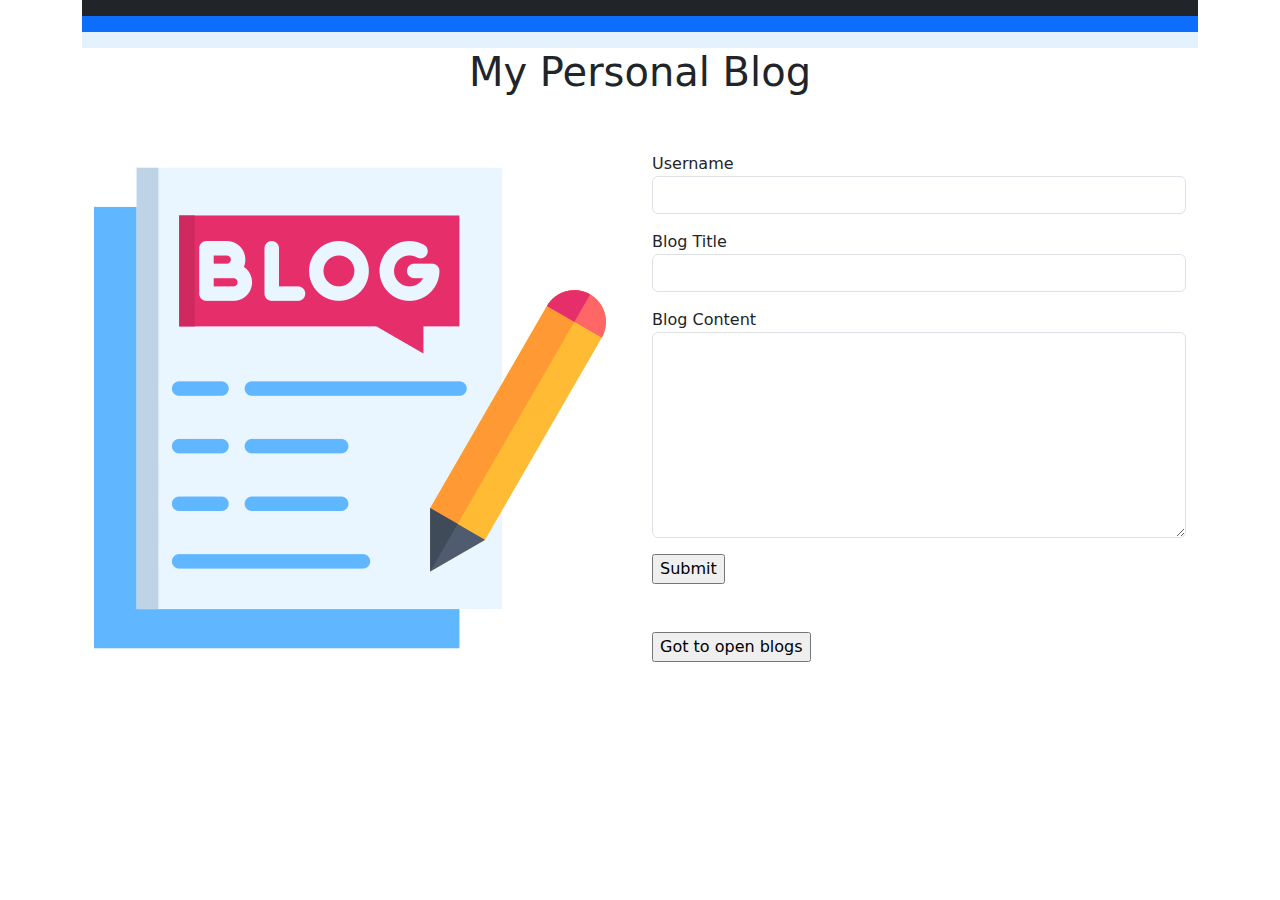
==== index.html @ b5e1f2ed "added preliminary code for submit button logging to local storage and redirecting to blog.HTML" ====
<!DOCTYPE html>
<html lang="en">
<head>
    <meta charset="UTF-8">
    <meta name="viewport" content="width=device-width, initial-scale=1.0">
    <link rel="stylesheet" href="https://cdn.jsdelivr.net/npm/bootstrap@5.1.3/dist/css/bootstrap.min.css">
    <link rel="stylesheet" href="./assets/css/styles.css">
    <title>My Personal Blog</title>
</head>

<div class="container">
  
    <body class="body">
        <nav class="navbar navbar-dark bg-dark"></nav>
        <nav class="navbar navbar-dark bg-primary"></nav>
        <nav class="navbar navbar-light" style="background-color: #e3f2fd;"></nav>

        <header>
            <h1 class="row justify-content-center">My Personal Blog</h1>
        </header>
        <br></br>
        <form>
        <div class="container">
            <div class="row">
              <div class="col">
                <img src="./assets/images/9623631.png"></img>
              </div>
              <div class="col">
                <div class="mb-3">
                    <label for="exampleFormControlInput1" class="form-labelUN">Username</label>
                    <input type="username" class="form-control" id="exampleFormControlInput1">
                  </div>
                  <div class="mb-3">
                    <label for="exampleFormControlInput1" class="form-labelBT">Blog Title</label>
                    <input type="Blog Title" class="form-control" id="exampleFormControlInput2">
                  </div>
                  <div class="mb-3">
                    <label for="exampleFormControlTextarea1" class="form-labelBC">Blog Content</label>
                    <textarea class="form-control" id="blog-content" rows="8"></textarea>
                  </div>
        </form>
                  <form action="blog.html">
                    <input type="submit" value="Submit">
                  </form>    
                  <br></br>
                  <form action="blog.html">
                    <input type="submit" value="Got to open blogs">
                  </form>    
              </div>
            </div>
          </div>

        <script src="form.js"></script>

    </body>

</div>
</html>
---- assets/css/styles.css ----
/* .header h1 {
    justify-content: center;
} */
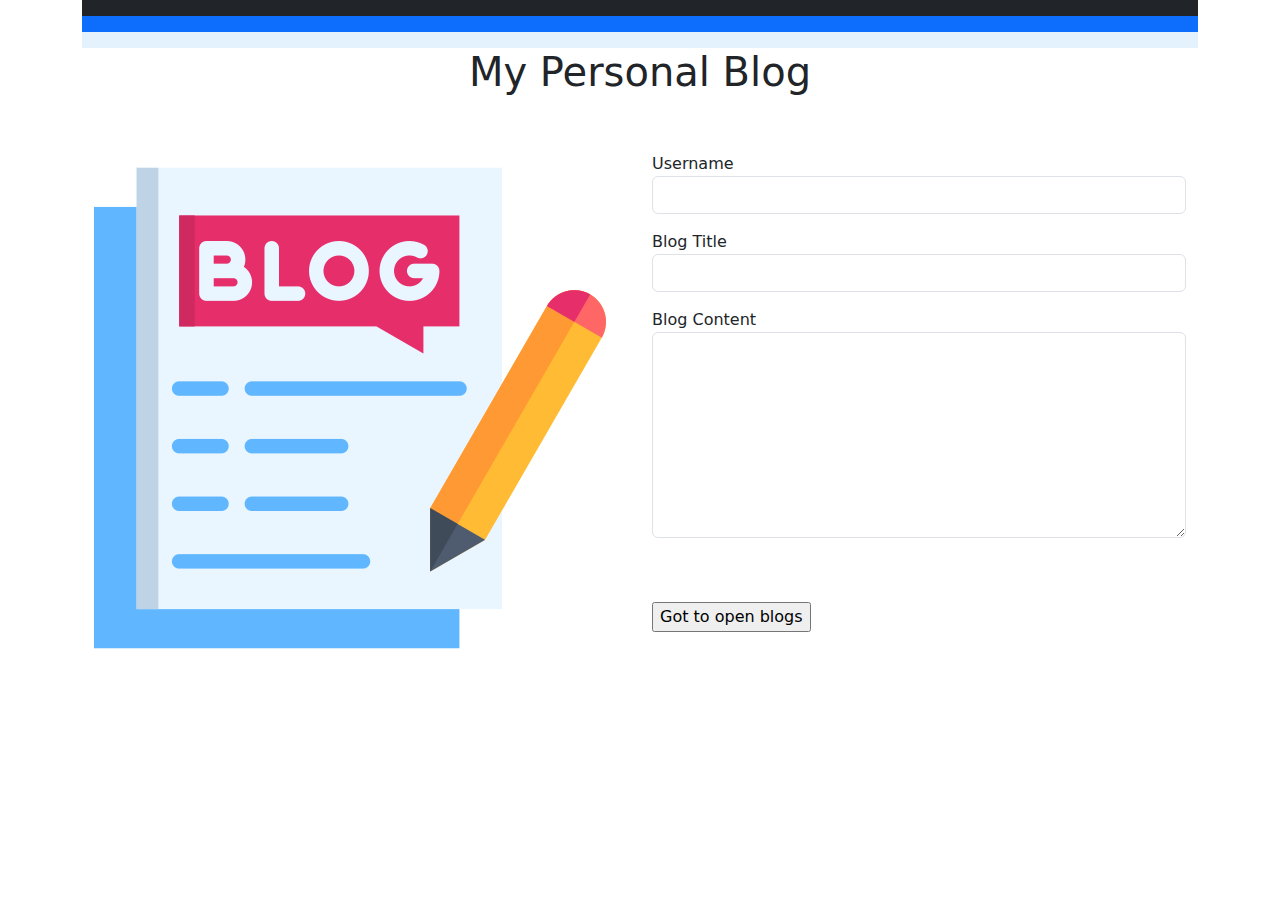
==== commit d4cf0c73: "commented out the submit button redirecting to blog.HTML to ensure that local storage logging worked" ====
--- a/index.html
+++ b/index.html
@@ -39,9 +39,9 @@
                     <textarea class="form-control" id="blog-content" rows="8"></textarea>
                   </div>
         </form>
-                  <form action="blog.html">
+                  <!-- <form action="blog.html">
                     <input type="submit" value="Submit">
-                  </form>    
+                  </form>     -->
                   <br></br>
                   <form action="blog.html">
                     <input type="submit" value="Got to open blogs">
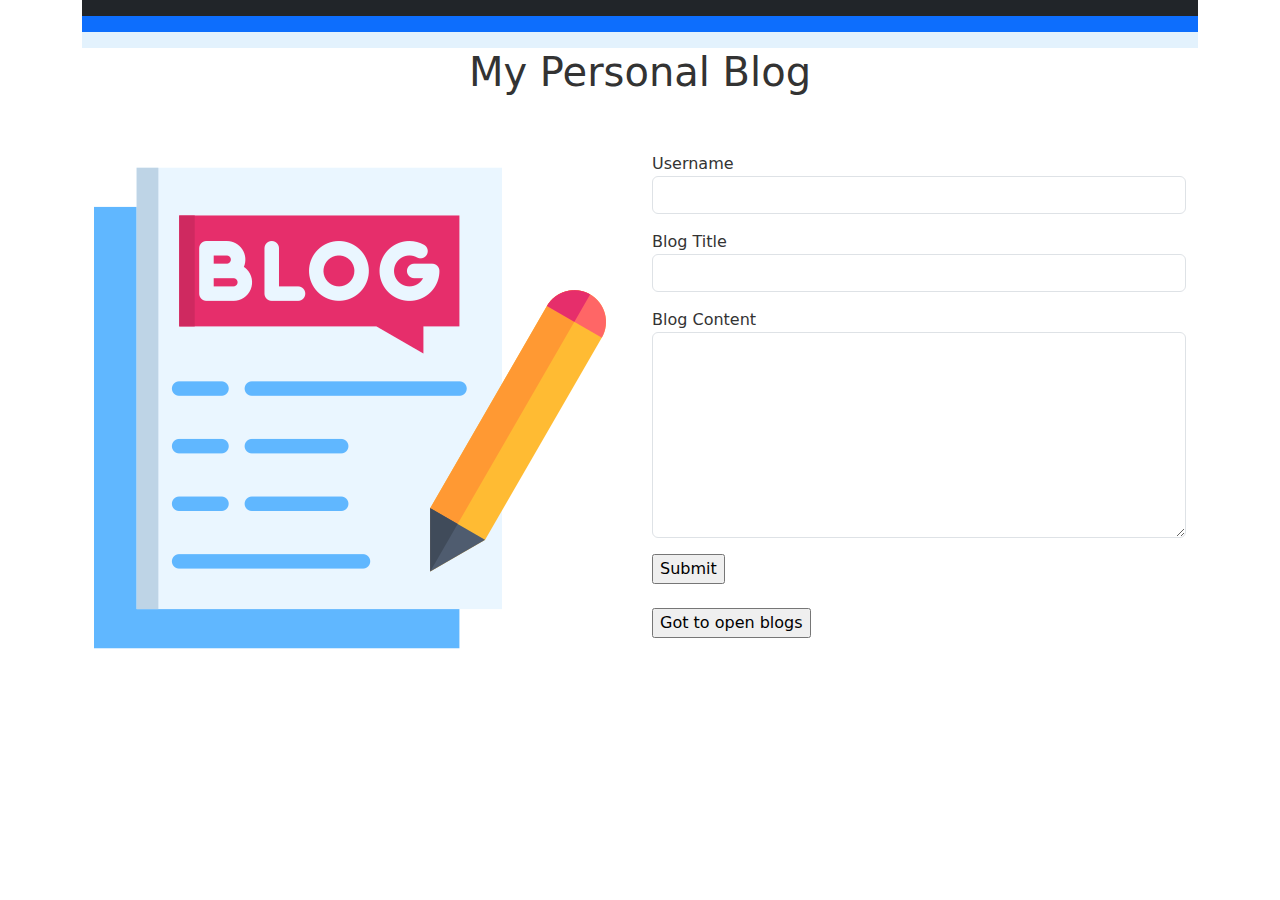
==== commit 8b9a8381: "laid the groundwork for the dark/light mode button" ====
--- a/index.html
+++ b/index.html
@@ -39,9 +39,9 @@
                     <textarea class="form-control" id="blog-content" rows="8"></textarea>
                   </div>
         </form>
-                  <!-- <form action="blog.html">
+                  <!-- <form action="blog.html"> -->
                     <input type="submit" value="Submit">
-                  </form>     -->
+                  </form>    
                   <br></br>
                   <form action="blog.html">
                     <input type="submit" value="Got to open blogs">
@@ -50,7 +50,7 @@
             </div>
           </div>
 
-        <script src="form.js"></script>
+        <script src="./assets/js/form.js"></script>
 
     </body>
 
--- a/assets/css/styles.css
+++ b/assets/css/styles.css
@@ -1,4 +1,14 @@
 
 /* .header h1 {
     justify-content: center;
-} */+} */
+
+body {
+    background-color: #ffffff;
+    color: #333333;
+}
+
+.dark-mode {
+    background-color: #333333;
+    color: #ffffff;
+}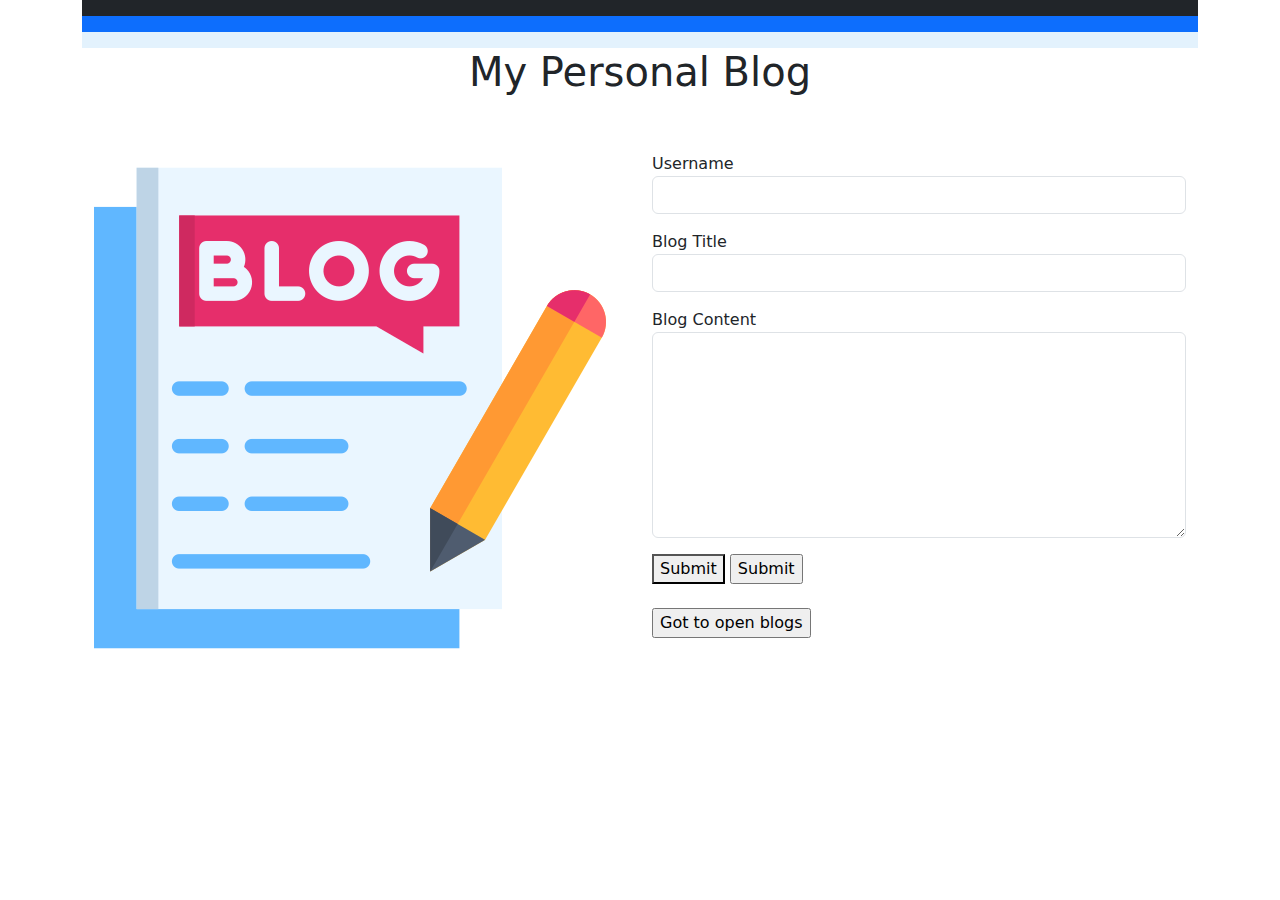
==== commit 6c0b5321: "added an alert that requires the user to enter data into all sections of the form when submitting" ====
--- a/index.html
+++ b/index.html
@@ -38,6 +38,7 @@
                     <label for="exampleFormControlTextarea1" class="form-labelBC">Blog Content</label>
                     <textarea class="form-control" id="blog-content" rows="8"></textarea>
                   </div>
+                  <button type="submit" onclick="validateForm()">Submit</button>
         </form>
                   <!-- <form action="blog.html"> -->
                     <input type="submit" value="Submit">
--- a/assets/css/styles.css
+++ b/assets/css/styles.css
@@ -3,12 +3,3 @@
     justify-content: center;
 } */
 
-body {
-    background-color: #ffffff;
-    color: #333333;
-}
-
-.dark-mode {
-    background-color: #333333;
-    color: #ffffff;
-}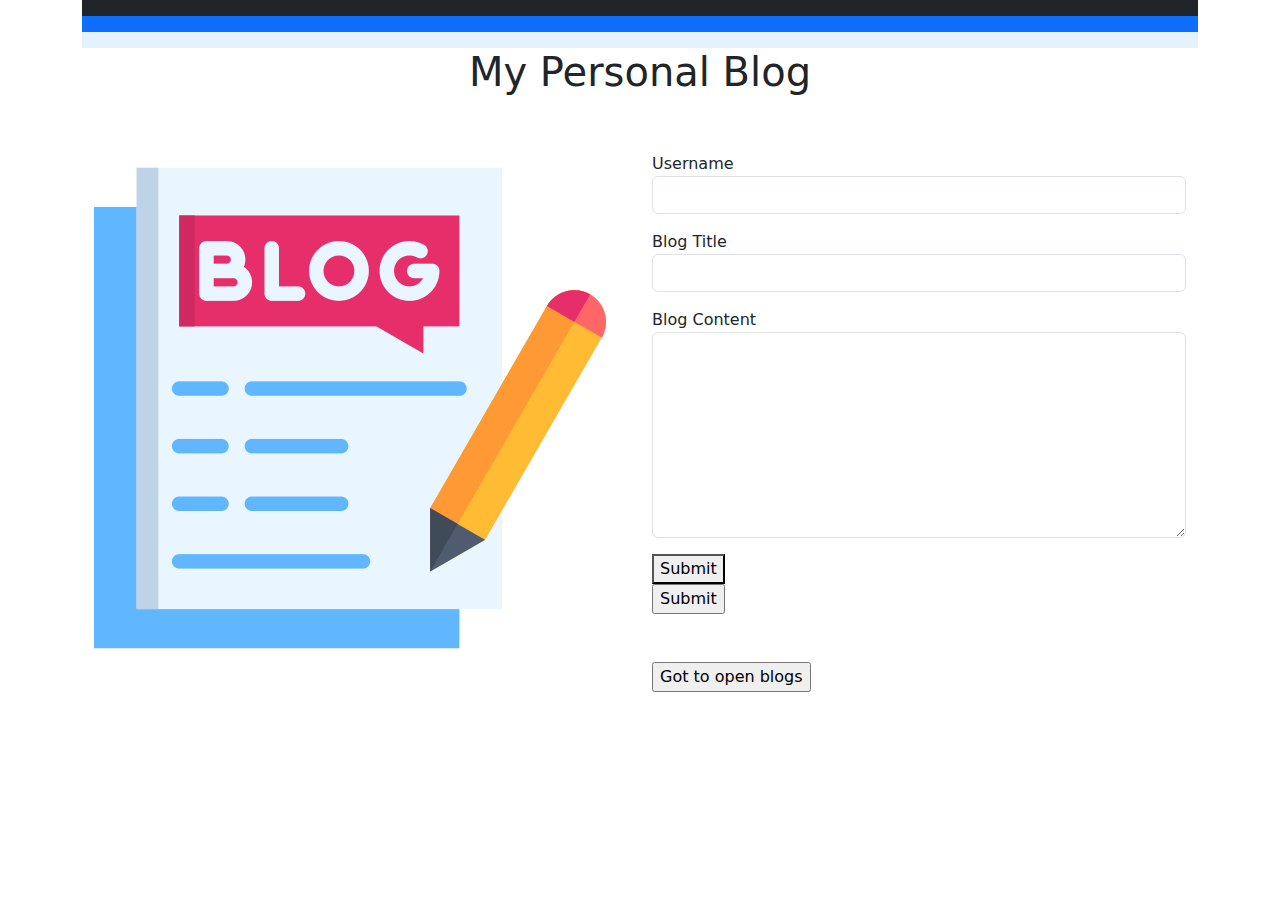
==== commit adf48387: "Added back button" ====
--- a/index.html
+++ b/index.html
@@ -40,7 +40,7 @@
                   </div>
                   <button type="submit" onclick="validateForm()">Submit</button>
         </form>
-                  <!-- <form action="blog.html"> -->
+                  <form action="blog.html">
                     <input type="submit" value="Submit">
                   </form>    
                   <br></br>
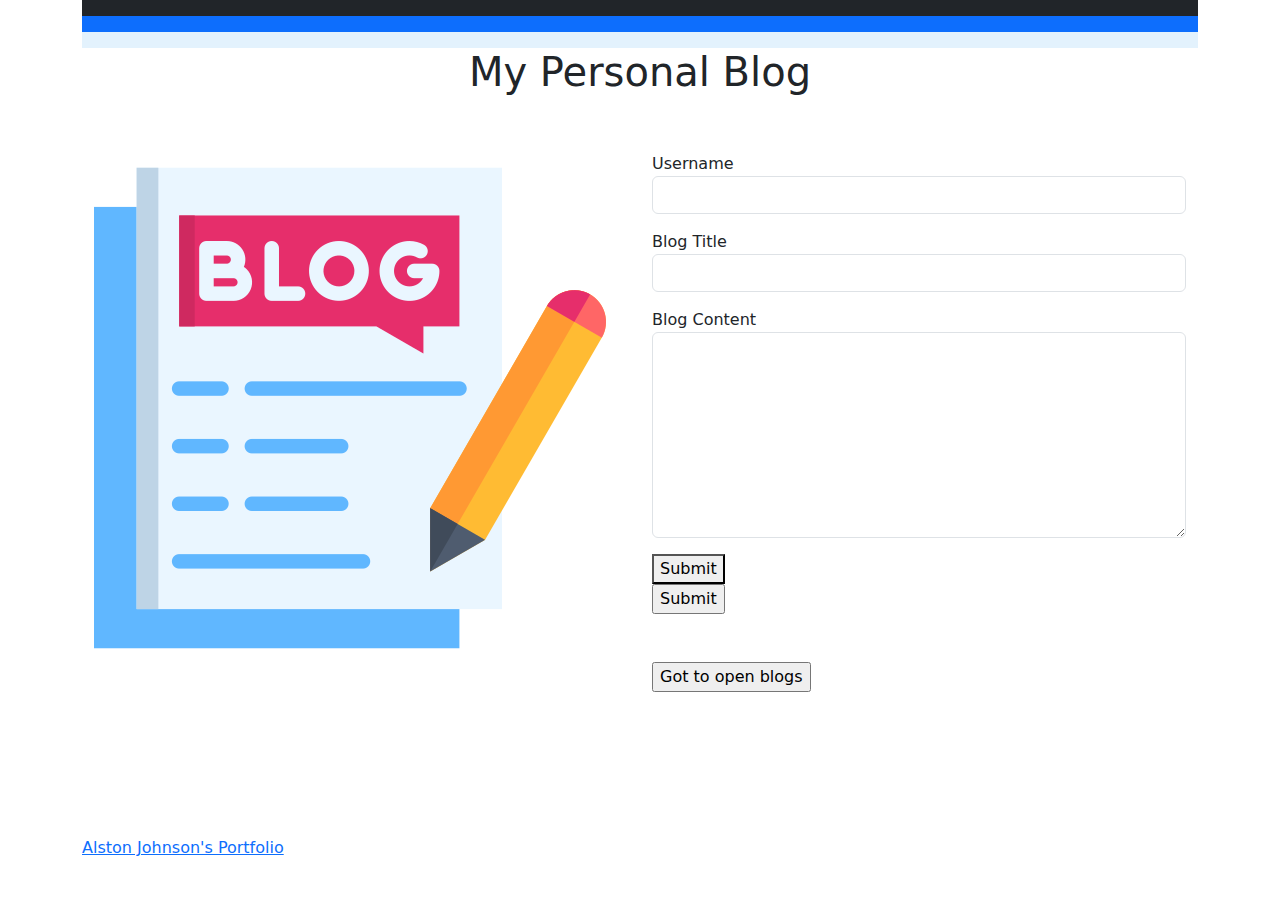
==== commit c13345ba: "added footer with link to portfolio to index.HTML" ====
--- a/index.html
+++ b/index.html
@@ -53,7 +53,14 @@
 
         <script src="./assets/js/form.js"></script>
 
+       
+
     </body>
+    <br></br>
+    <br></br>
+    <br></br>
+    <footer>
+        <a href="https://alstonjohnson.github.io/alston-johnson-portfolio/">Alston Johnson's Portfolio</a>
+    </footer>
 
-</div>
 </html>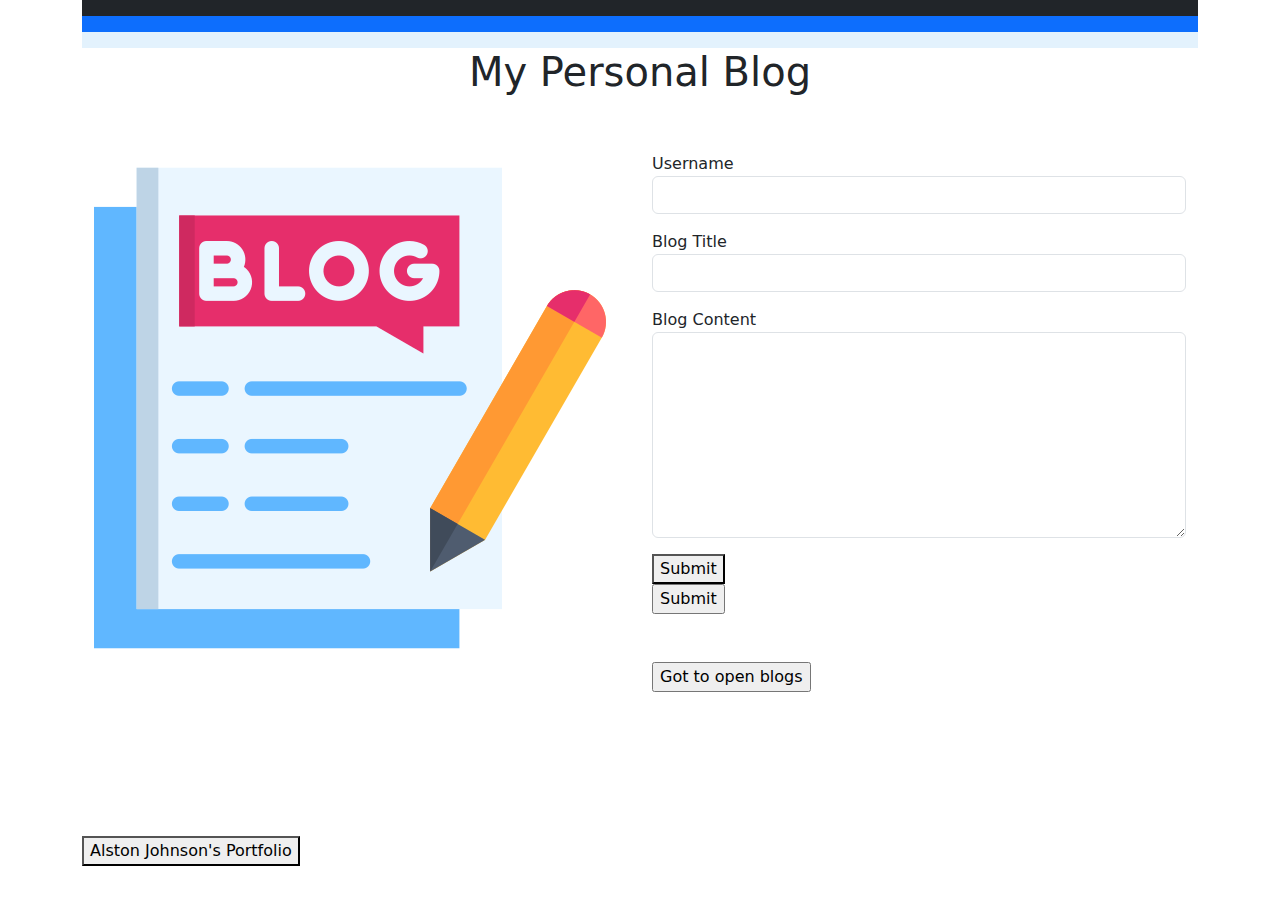
==== commit 4d6365ff: "replaced link to portfolio with button" ====
--- a/index.html
+++ b/index.html
@@ -60,7 +60,9 @@
     <br></br>
     <br></br>
     <footer>
-        <a href="https://alstonjohnson.github.io/alston-johnson-portfolio/">Alston Johnson's Portfolio</a>
+        <a href="https://alstonjohnson.github.io/alston-johnson-portfolio/">
+            <button>Alston Johnson's Portfolio</button>
+        </a>    
     </footer>
 
 </html>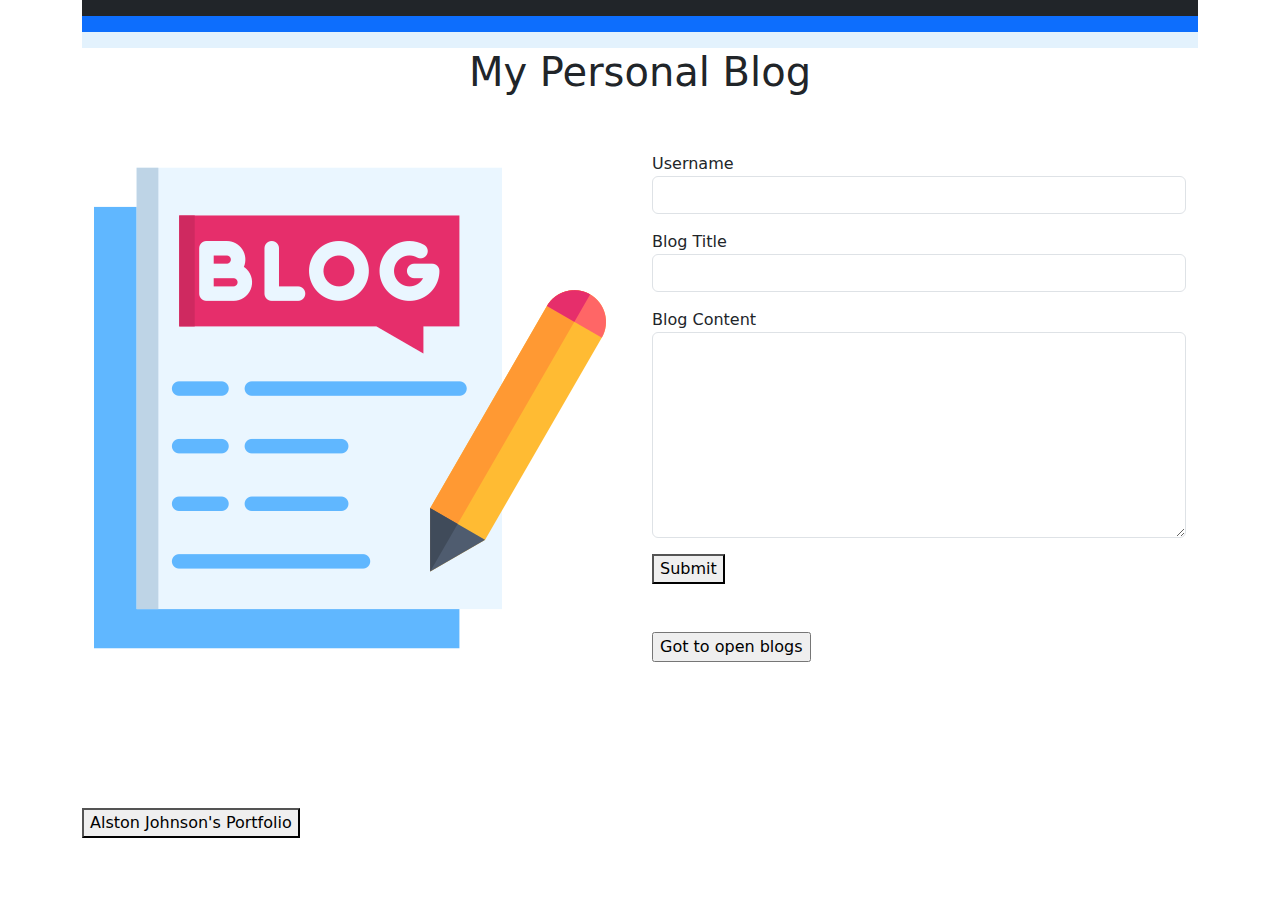
==== commit 916a2224: "removed extra submit button used for testing purposes" ====
--- a/index.html
+++ b/index.html
@@ -41,7 +41,7 @@
                   <button type="submit" onclick="validateForm()">Submit</button>
         </form>
                   <form action="blog.html">
-                    <input type="submit" value="Submit">
+                    <!-- <input type="submit" value="Submit"> -->
                   </form>    
                   <br></br>
                   <form action="blog.html">
